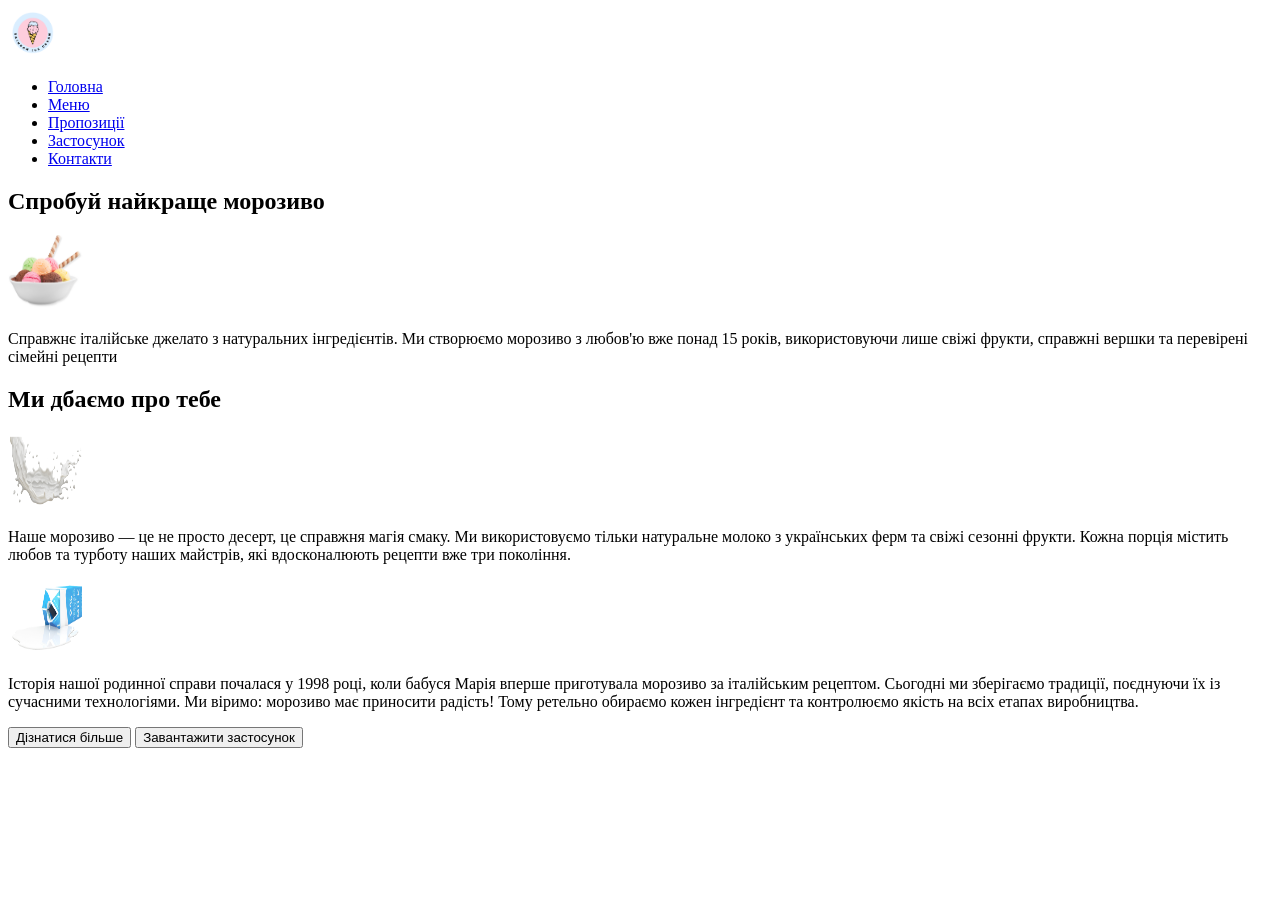
==== img/index.html @ 908aeeee "123" ====
<!DOCTYPE html>
<html lang="en">
<head>
    <meta charset="UTF-8">
    <meta name="viewport" content="width=device-width, initial-scale=1.0">
    <title>Document</title>
    <style>
        img.logo1 {
            width: 50px;
            height: 50
            px;
        }
        img.hero-image {
            width: 75px;
            height: 75px;
        }

    </style>
</head>
<body>
    <a href="#hero" > <img src="/img/logo1.png" alt="fghgd" class="logo1"> </a>
    <header>  
        <nav>
        <ul>
            <li> <a href="#hero">Головна</a></li>
            <li> <a href="#menu">Меню</a></li>
            <li> <a href="#offers">Пропозиції</a></li>
            <li> <a href="#app">Застосунок</a></li>
            <li> <a href="#contact">Контакти</a></li>
        </ul>
        </nav>
        
        

    </header>
    <main>
        <section id="hero"> <h1>Спробуй найкраще морозиво</h1>
        <img src="/img/Untitled design (27) 1.jpg" alt="морозиво" class="hero-image">
    <p>Справжнє італійське джелато з натуральних інгредієнтів.
    Ми створюємо морозиво з любов'ю вже понад 15 років,
    використовуючи лише свіжі фрукти, справжні вершки
    та перевірені сімейні рецепти</p></section>
        <section id="menu"> <h2>Ми дбаємо про тебе</h2> 
        <img src="/img/Untitled design (6) 1.png" alt="Меню" class="hero-image">
        <p>Наше морозиво — це не просто десерт, це справжня магія смаку. Ми використовуємо тільки натуральне молоко з українських
        ферм та свіжі сезонні фрукти.
        
        Кожна порція містить любов та турботу наших
        майстрів, які вдосконалюють рецепти вже три
        покоління.</p>
        <img src="/img/Untitled design (7) 1.png" alt="Меню" class="hero-image">
        <p>Історія нашої родинної справи почалася у 1998 році,
        коли бабуся Марія вперше приготувала морозиво за
        італійським рецептом. Сьогодні ми зберігаємо традиції,
        поєднуючи їх із сучасними технологіями.
        
        Ми віримо: морозиво має приносити радість! Тому
        ретельно обираємо кожен інгредієнт та контролюємо
        якість на всіх етапах виробництва.</p>
        <button> Дізнатися більше</button>
        <button> Завантажити застосунок</button>
        </section>
        <section id="offers"></section>
        <section id="app"></section>
        <section id="contact"></section>
    </main>
    <footer>    </footer>
</body>
</html>
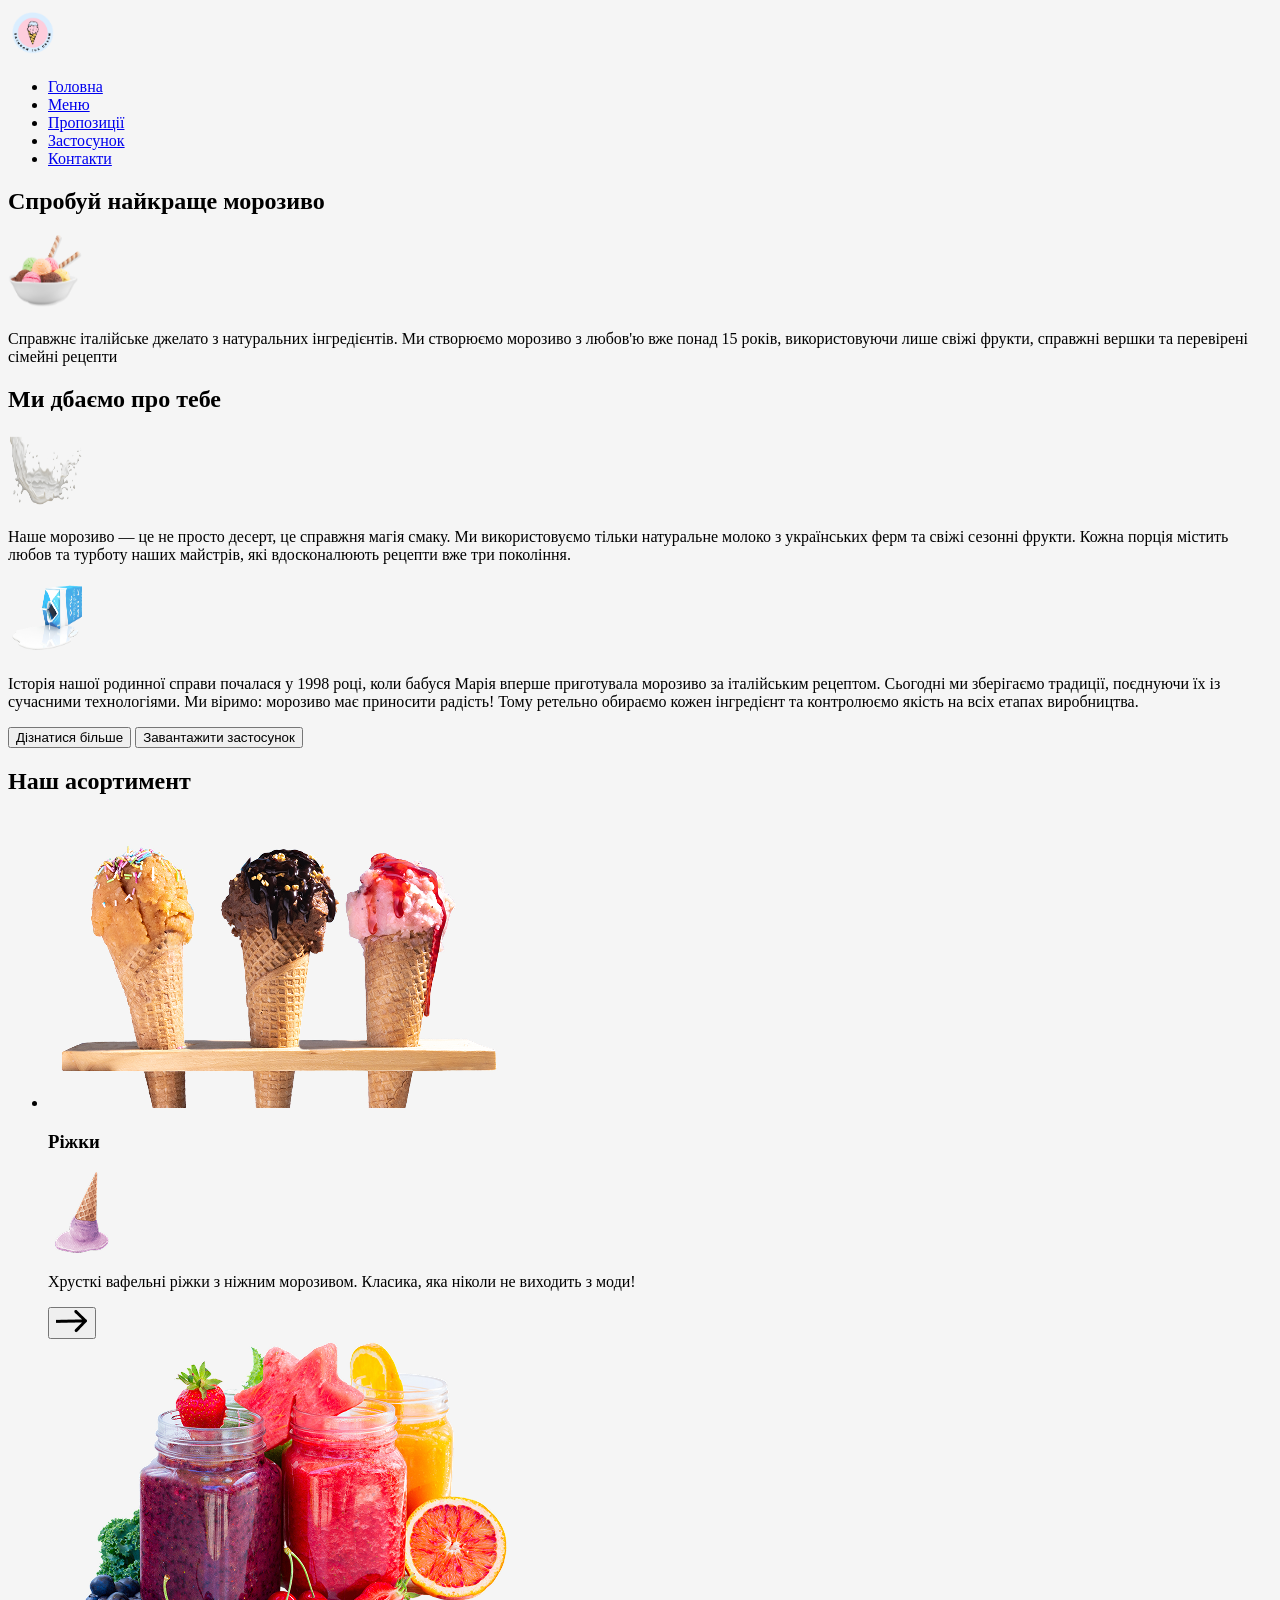
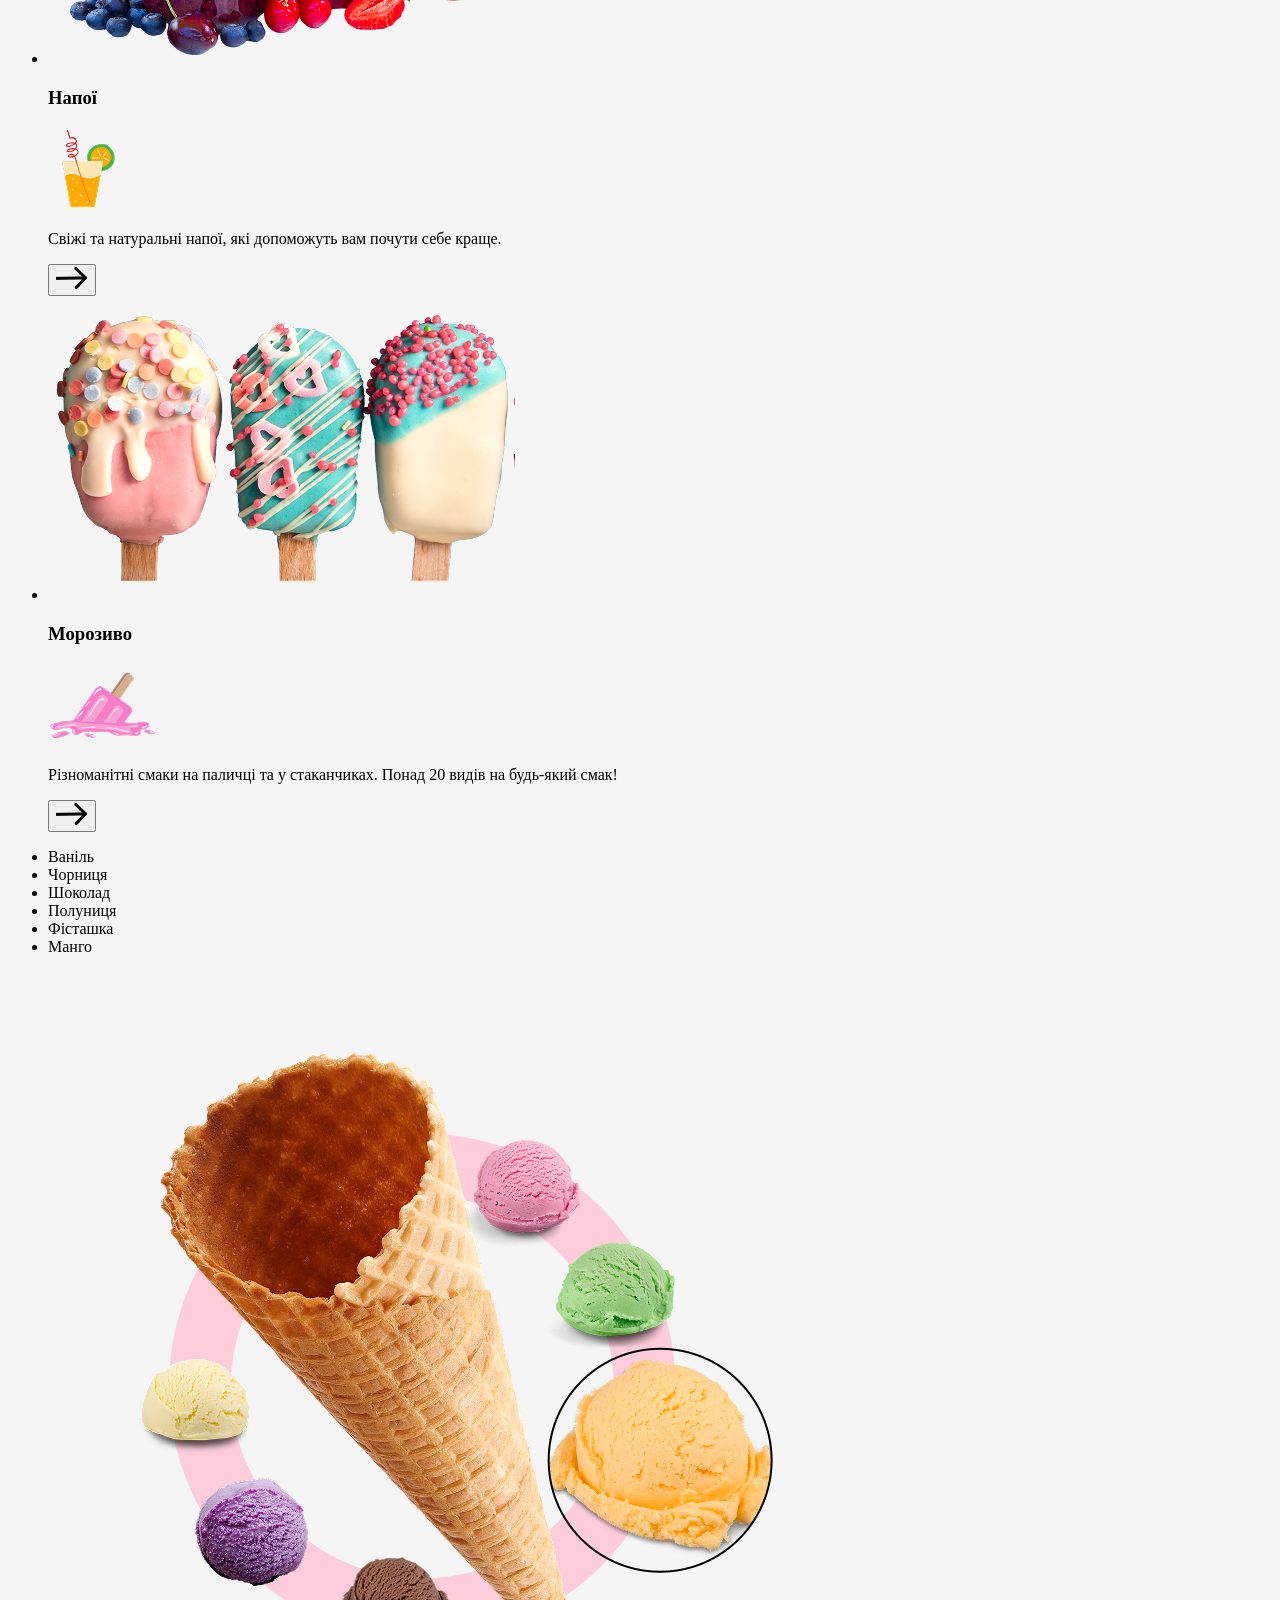
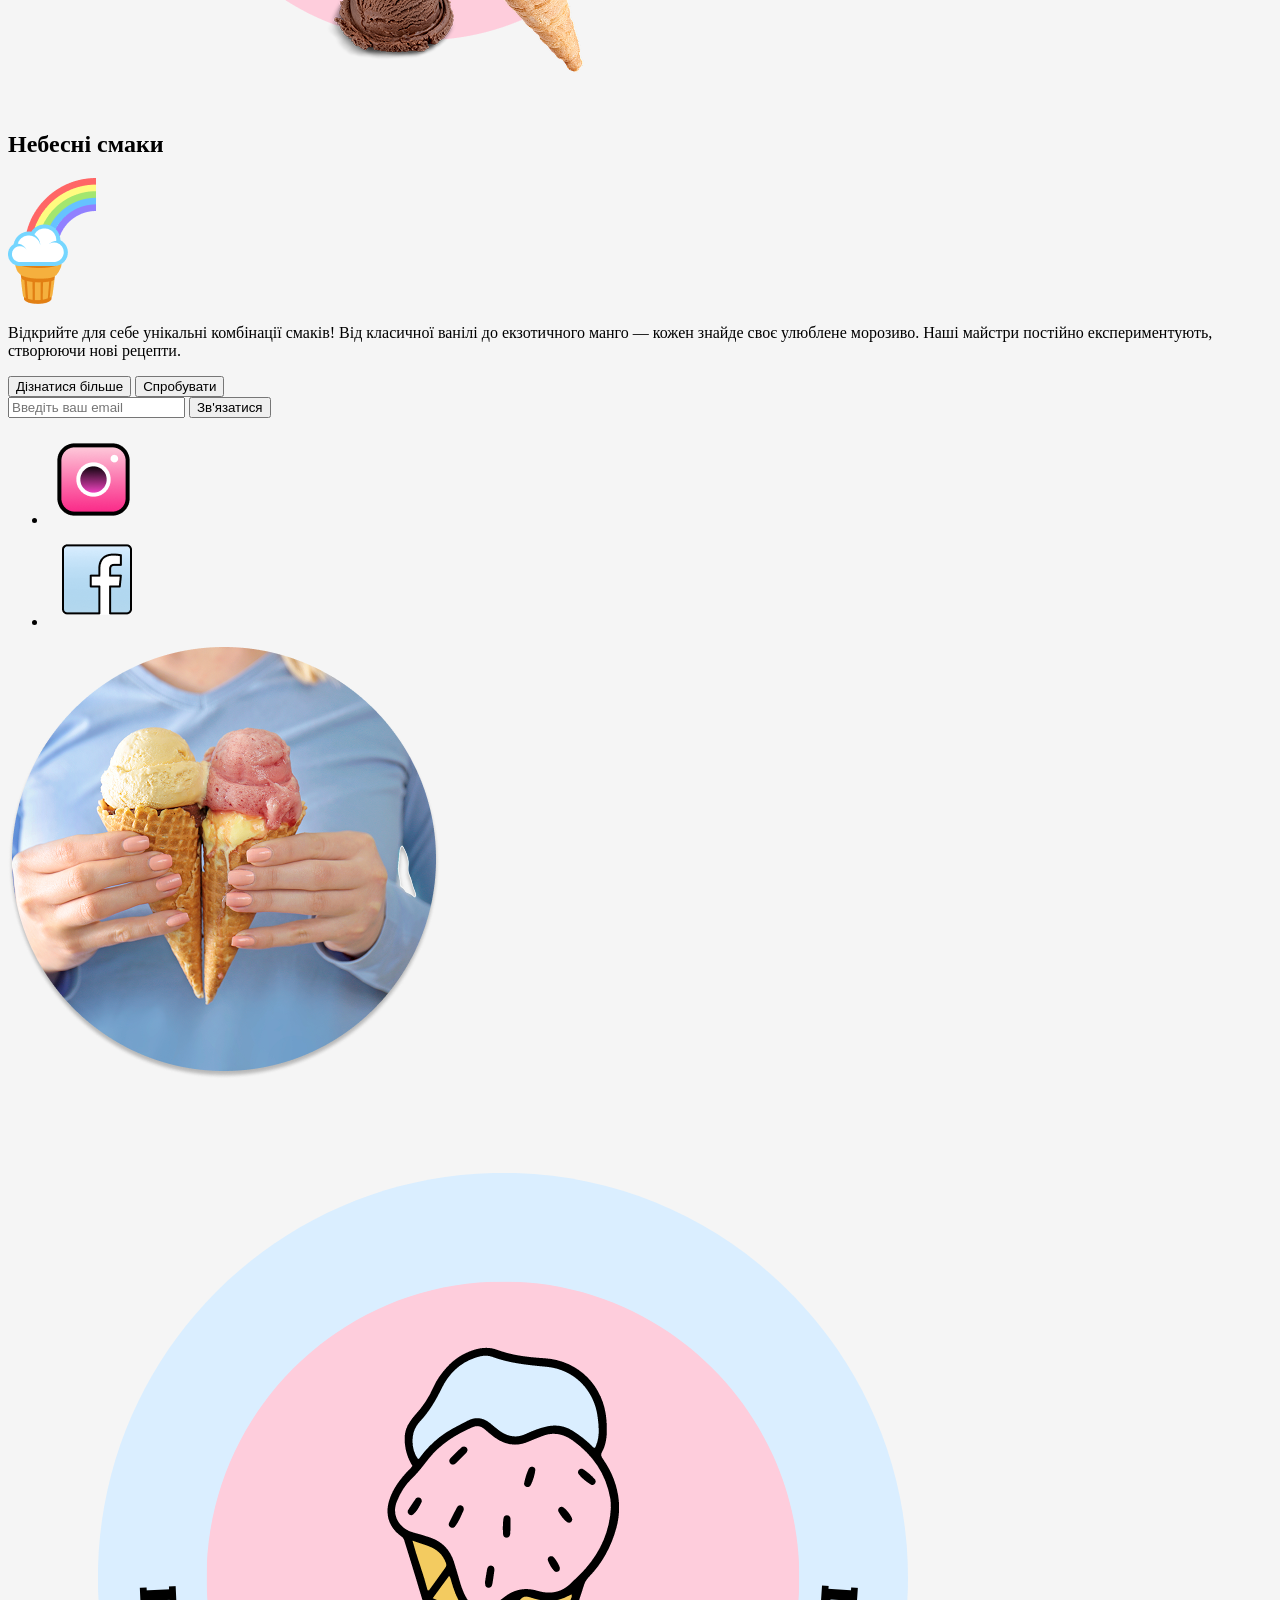
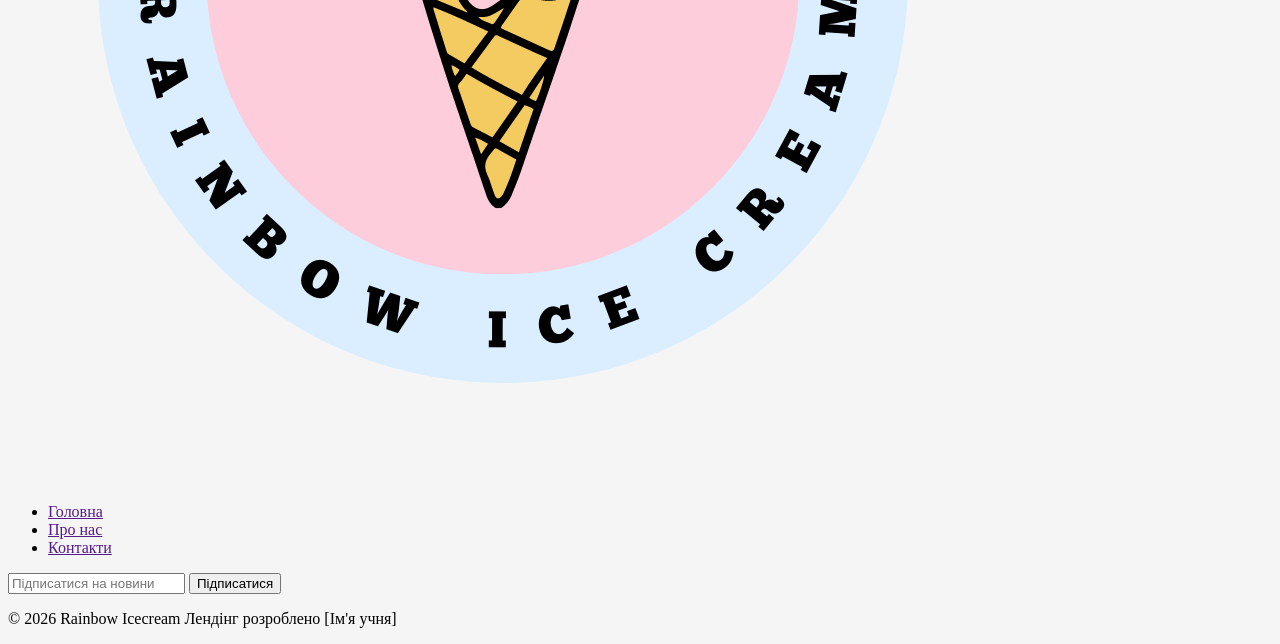
==== commit bdcb72e6: "Sammary" ====
--- a/img/index.html
+++ b/img/index.html
@@ -3,7 +3,7 @@
 <head>
     <meta charset="UTF-8">
     <meta name="viewport" content="width=device-width, initial-scale=1.0">
-    <title>Document</title>
+    <title>Ice Cream</title>
     <style>
         img.logo1 {
             width: 50px;
@@ -14,8 +14,10 @@
             width: 75px;
             height: 75px;
         }
-
+body {Background-color: #f5f5f5;
+}
     </style>
+    <link rel="stylesheet" href="index.css">
 </head>
 <body>
     <a href="#hero" > <img src="/img/logo1.png" alt="fghgd" class="logo1"> </a>
@@ -35,7 +37,7 @@
     </header>
     <main>
         <section id="hero"> <h1>Спробуй найкраще морозиво</h1>
-        <img src="/img/Untitled design (27) 1.jpg" alt="морозиво" class="hero-image">
+        <img src="/img/Untitled design (27) 1.png" alt="морозиво" class="hero-image">
     <p>Справжнє італійське джелато з натуральних інгредієнтів.
     Ми створюємо морозиво з любов'ю вже понад 15 років,
     використовуючи лише свіжі фрукти, справжні вершки
@@ -60,10 +62,54 @@
         <button> Дізнатися більше</button>
         <button> Завантажити застосунок</button>
         </section>
-        <section id="offers"></section>
-        <section id="app"></section>
-        <section id="contact"></section>
+        <section id="offers"> <h2>Наш асортимент</h2>
+       <ul>
+        <li><img src="/img/Untitled design (16) 1 (1).png" alt="Ріжки"> <h3>Ріжки</h3> <img src="/img/Untitled design (21) 1.png" alt=""> 
+         <p>Хрусткі вафельні ріжки з ніжним
+        морозивом. Класика, яка ніколи
+        не виходить з моди!</p><button> <img src="/img/Arrow 1.png" alt=""></button></li>
+        <li><img src="/img/Untitled design (13) 2.png" alt="Напої"> <h3>Напої</h3> <img src="/img/Untitled design (19) 1.png" alt="">
+         <p>Свіжі та натуральні напої, які допоможуть вам почути себе краще.</p> <button> <img src="/img/Arrow 1.png" alt=""></button> </li>
+        <li><img src="/img/Untitled design (11) 1.png" alt="Морозиво"> <h3>Морозиво</h3> <img src="/img/Untitled design (18) 1.png" alt="">
+         <p>Різноманітні смаки на паличці
+        та у стаканчиках. Понад 20
+        видів на будь-який смак!</p> <button> <img src="/img/Arrow 1.png" alt=""></button></li>
+
+
+
+
+
+
+       </ul>
+        </section>
+        <section id="app"> <ul>
+            <li>Ваніль</li>
+            <li>Чорниця</li>
+            <li>Шоколад</li>
+            <li>Полуниця</li>
+            <li>Фісташка</li>
+            <li>Манго</li>
+        </ul> <img src="/img/Group 63.png" alt=""> <h2>Небесні смаки</h2> <img src="/img/Group 56.png" alt="">
+    <p> Відкрийте для себе унікальні комбінації смаків!
+    Від класичної ванілі до екзотичного манго — кожен знайде своє улюблене морозиво.
+    Наші майстри постійно експериментують,
+    створюючи нові рецепти.</p> <button> Дізнатися більше</button>
+<button> Спробувати </button></section>
+        <section id="contact"> <form> <input   type="email" placeholder="Введіть ваш email"> <button> Зв'язатися </button> </form> <ul> 
+            <li> <a href="https://www.instagram.com/" target="_blank"> <img src="/img/icon-park_instagram.png" alt="Instagram"> </a> </li>
+            <li> <a href="https://www.facebook.com/" target="_blank"> <img src="/img/openmoji_facebook.png" alt="Facebook"> </a> </li>
+        </ul> <img src="/img/Ellipse 7.png" alt=""></section>
     </main>
-    <footer>    </footer>
+    <footer> <img src="/img/logo.png" alt="">  
+        <nav>
+    <ul> <li> <a href="">Головна</a></li>
+    <li><a href="">Про нас</a></li>
+    <li><a href="">Контакти</a></li></ul>  
+        </nav>
+        <input type="text" placeholder="Підписатися на новини">
+        <button>Підписатися</button>
+        <p>© 2026 Rainbow Icecream Лендінг розроблено [Ім'я учня]</p>
+
+</footer>
 </body>
 </html>
